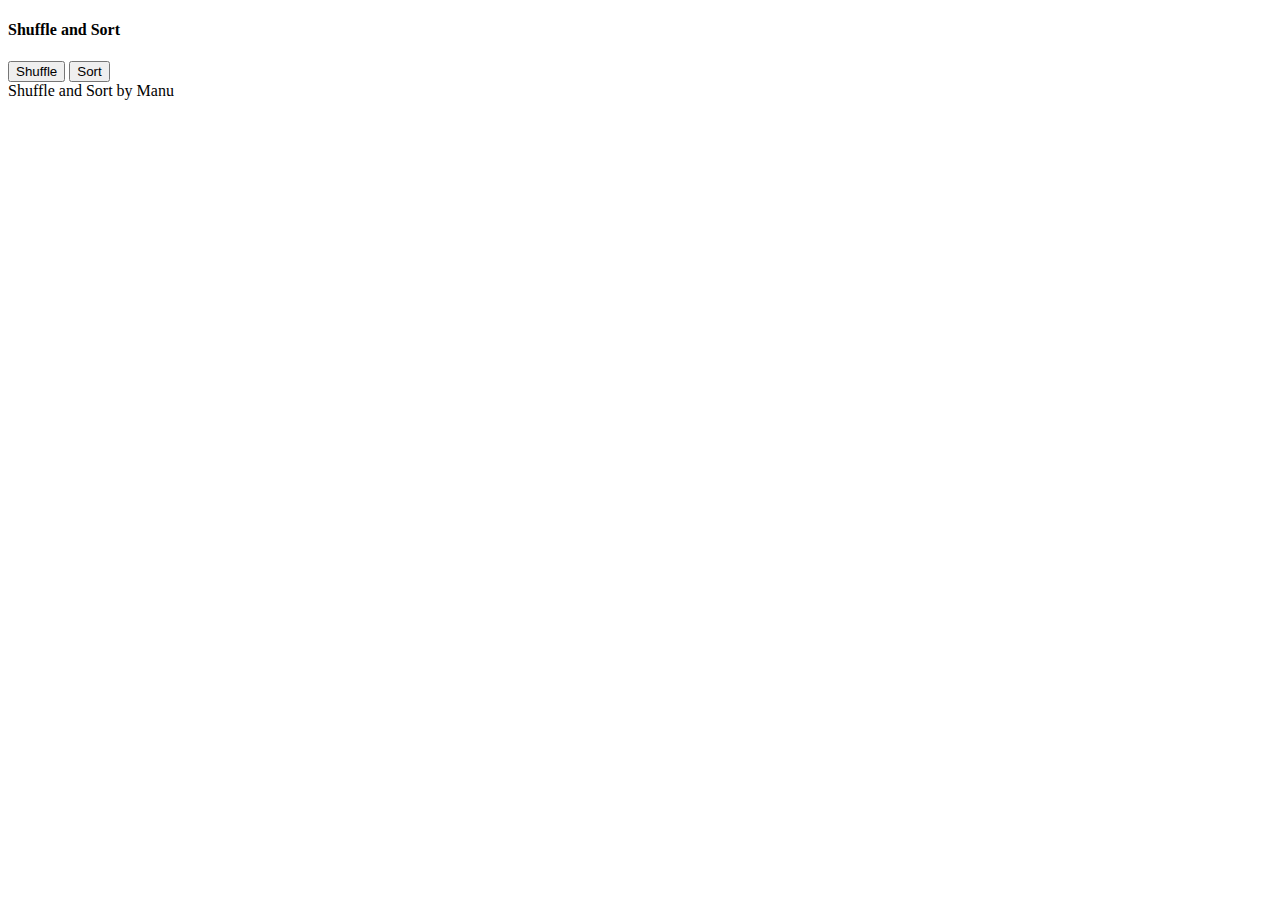
==== index.html @ f90974d9 "index.html moved" ====
<!doctype html>

<html lang="en">

<head>
	<meta name="viewport" content="width=device-width, initial-scale=1.0">
	<meta charset="utf-8">
	<title>Maersk cards</title>
	<meta name="description" content="Maersk Cards">
	<meta name="author" content="Manu">
	<link rel="stylesheet" href="./static/styles/stylesheet.css">
</head>

<body>
	<div id="container" class="container">
		<header id="header" class="mid header">
			<h4>Shuffle and Sort</h4>
		</header>
		<section id="main" class="main">
			<section id="cards" class="cards">
			</section>
			<section id="menu" class="menu">
				<button class="btn" onclick="shuffle()">Shuffle</button>
				<button class="btn" onclick="sort()">Sort</button>
			</section>
		</section>
		<footer id="footer" class="mid footer">
			Shuffle and Sort by Manu
		</footer>
	</div>
	<script src="./static/js/script.js"></script>
</body>

</html>
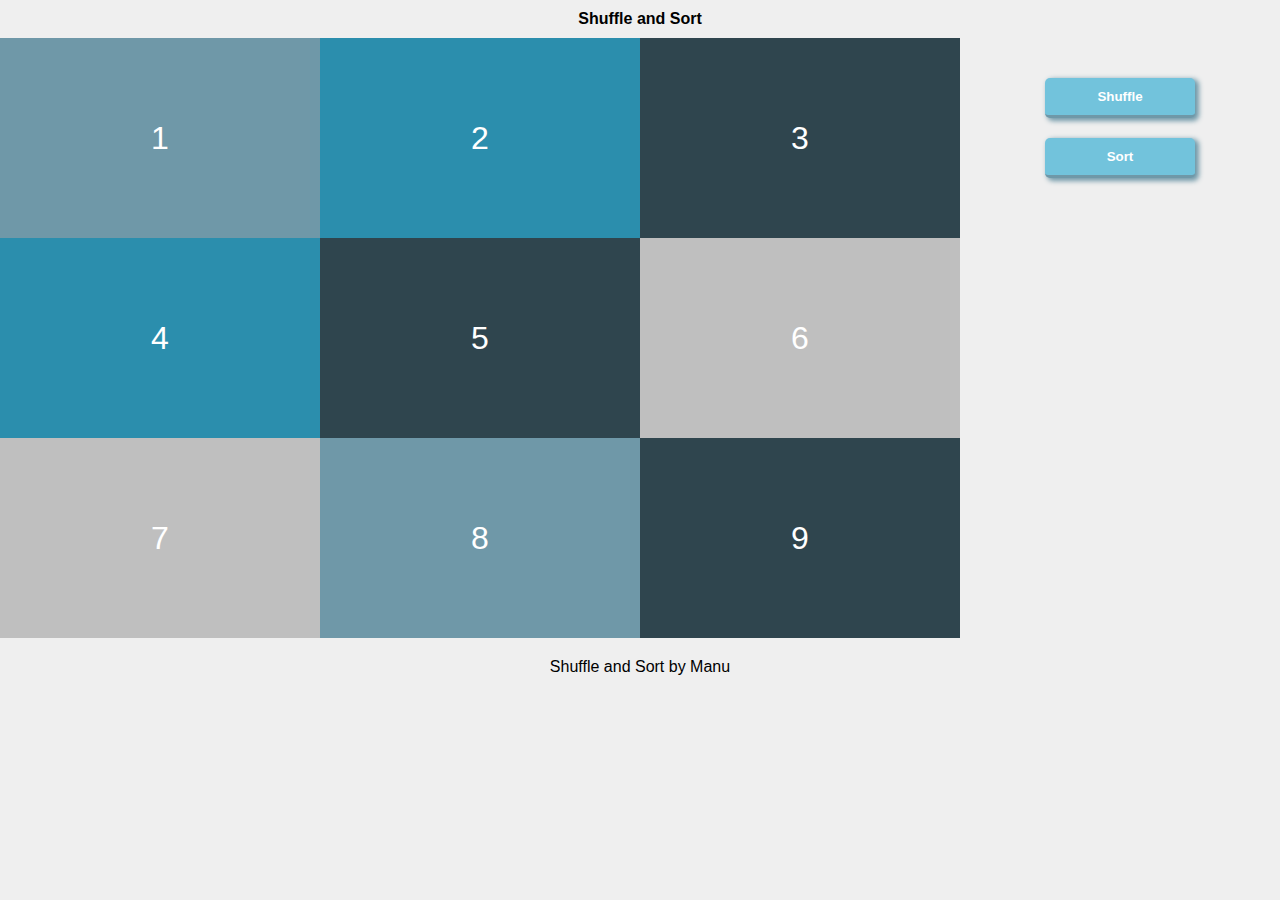
==== commit 46abf239: "changes" ====
--- a/index.html
+++ b/index.html
@@ -8,7 +8,7 @@
 	<title>Maersk cards</title>
 	<meta name="description" content="Maersk Cards">
 	<meta name="author" content="Manu">
-	<link rel="stylesheet" href="./static/styles/stylesheet.css">
+	<link rel="stylesheet" href="./public/static/styles/stylesheet.css">
 </head>
 
 <body>
@@ -28,7 +28,7 @@
 			Shuffle and Sort by Manu
 		</footer>
 	</div>
-	<script src="./static/js/script.js"></script>
+	<script src="./public/static/js/script.js"></script>
 </body>
 
 </html>--- a/public/static/styles/stylesheet.css
+++ b/public/static/styles/stylesheet.css
@@ -0,0 +1,212 @@
+body {
+    margin: 0px;
+    font-family: -apple-system, BlinkMacSystemFont, "Segoe UI", Roboto, Helvetica, Arial, sans-serif, "Apple Color Emoji", "Segoe UI Emoji", "Segoe UI Symbol";
+}
+
+.mid {
+    display: flex;
+    justify-content: center;
+}
+
+.header {
+    background: #333333;
+    color: #ffffff;
+}
+
+.container {
+    min-height: 100vh;
+    width: 100%;
+}
+
+.main {
+    display: flex;
+    flex-direction: column-reverse;
+    padding: 0px 20px 0px 20px;
+}
+
+
+
+.cards {
+    display: flex;
+    flex-wrap: wrap;
+    color: #333333;
+	font-size: 24px;
+    width: 100%;
+	
+}
+
+.card {
+    width: 100%;
+    height: 50px;
+    display: flex;
+    align-items: center;
+    justify-content: center;
+    margin-top: 4px;
+	background-color: #EFEFEF;
+	transition: border-color 500ms linear;
+
+}
+
+.btn {
+    background: #72C3DC;
+    border: none;
+    border-bottom: 3px solid #6F98A8;
+    border-radius: 5px;
+    color: #ffffff;
+    height: 40px;
+    margin-left: 10px;
+    margin-top: 0px;
+    min-width: 100px;
+    box-shadow: 3px 2px 5px 1px #6F98A8;
+    font-weight: bold;
+}
+
+.btn:active {
+    transform: scale(0.98);
+    box-shadow: 2px 2px 1px 1px #6F98A8;
+}
+
+.btn:focus {
+    outline: 0;
+}
+
+h4 {
+    margin: 0px;
+    padding-top: 10px;
+    padding-bottom: 10px;
+}
+
+.footer {
+    padding: 20px;
+}
+
+.c1 {
+    border-left: 10px solid #6F98A8
+}
+
+.c2 {
+    border-left: 10px solid #2B8EAD
+}
+
+.c3 {
+    border-left: 10px solid #2F454E
+}
+
+.c4 {
+    border-left: 10px solid #2B8EAD
+}
+
+.c5 {
+    border-left: 10px solid #2F454E
+}
+
+.c6 {
+    border-left: 10px solid #BFBFBF
+}
+
+.c7 {
+    border-left: 10px solid #BFBFBF
+}
+
+.c8 {
+    border-left: 10px solid #6F98A8
+}
+
+.c9 {
+    border-left: 10px solid #2F454E
+}
+
+.menu {
+    width: 100%;
+    flex-direction: row;
+    display: flex;
+    align-items: center;
+    justify-content: center;
+    padding: 20px 0px 20px 0px;
+}
+/* Large screens */
+@media only screen and (min-width: 768px) {
+    body {
+        background-color: #EFEFEF;
+
+    }
+
+    .header {
+        background: unset;
+        color: unset;
+    }
+
+    .cards {
+        width: 75%;
+        color: #ffffff;
+        font-size: 32px;
+
+    }
+
+    .main {
+        display: flex;
+        flex-direction: row;
+        padding: 0px;
+    }
+
+    .card {
+        width: 33.33%;
+        height: 200px;
+        border-left: unset !important;
+        margin-top: unset;
+		transition: background-color 500ms linear;
+
+    }
+
+    .btn {
+        width: 150px;
+        height: 40px;
+        margin-top: 20px;
+        margin-left: 0px;
+    }
+
+    .menu {
+        width: 25%;
+        flex-direction: column;
+        display: flex;
+        align-items: center;
+        justify-content: unset;
+
+    }
+
+    .c1 {
+        background: #6F98A8
+    }
+
+    .c2 {
+        background: #2B8EAD
+    }
+
+    .c3 {
+        background: #2F454E
+    }
+
+    .c4 {
+        background: #2B8EAD
+    }
+
+    .c5 {
+        background: #2F454E
+    }
+
+    .c6 {
+        background: #BFBFBF
+    }
+
+    .c7 {
+        background: #BFBFBF
+    }
+
+    .c8 {
+        background: #6F98A8
+    }
+
+    .c9 {
+        background: #2F454E
+    }
+}